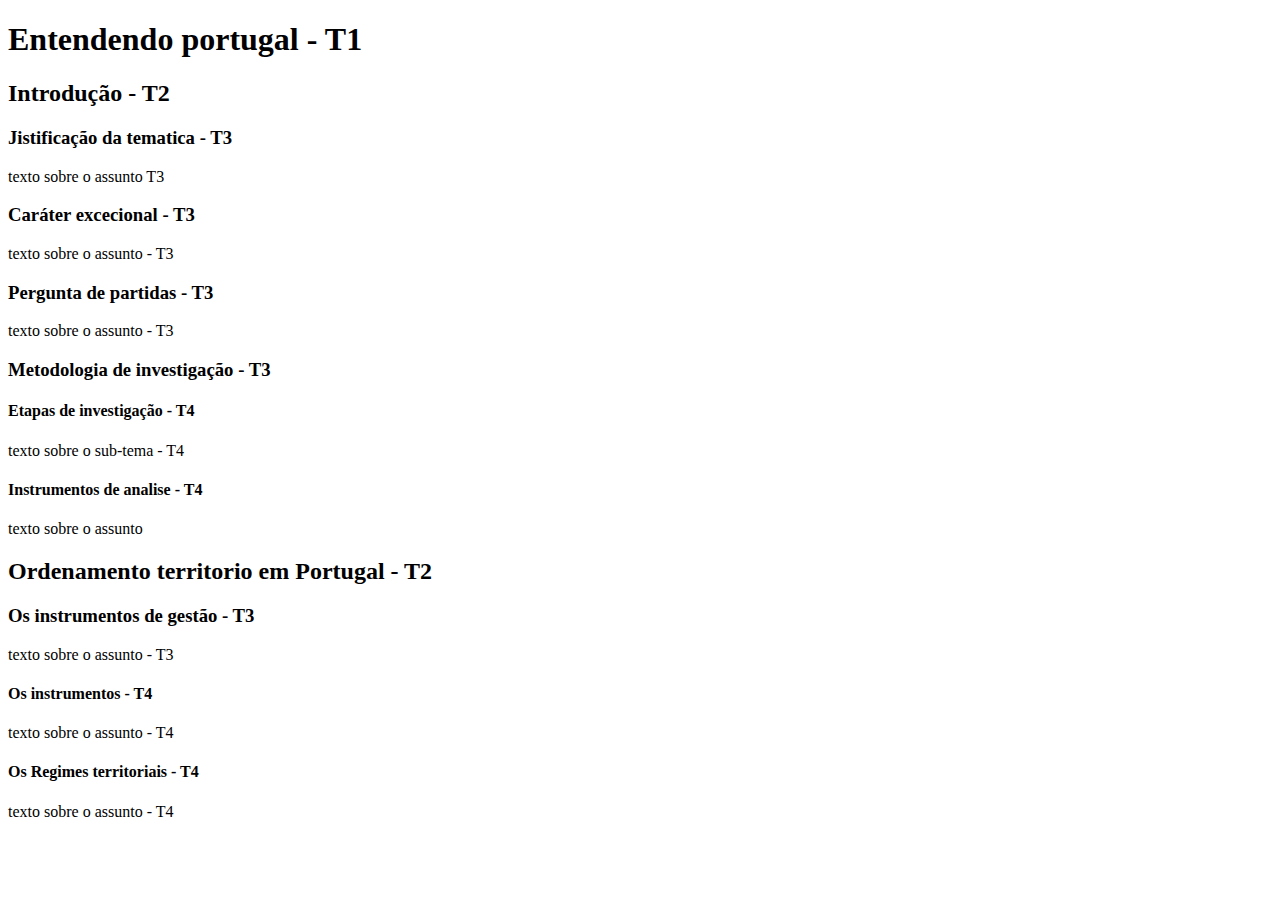
==== index.html @ 5eff7536 "primeira inclusão de conteudo" ====
<!DOCTYPE html>
<html lang="pt-br">
<head>
    <meta charset="UTF-8">
    <meta name="viewport" content="width=device-width, initial-scale=1.0">
    <link rel="shortcut icon" href="Curso-em-video.ico" type="image/x-icon">
    <title>Hierarquia de titulos</title>
</head>
<body>
    <h1>Entendendo portugal - T1 </h1>
    <h2>Introdução - T2</h2>
    <h3>Jistificação da tematica - T3</h3>
    <p>texto sobre o assunto T3</p>
    <h3>Caráter excecional - T3</h3>
    <p>texto sobre o assunto - T3</p>
    <h3>Pergunta de partidas - T3</h3>
    <p>texto sobre o assunto - T3</p>
    <h3>Metodologia de investigação - T3</h3>
    <h4>Etapas de investigação - T4</h4>
    <p>texto sobre o sub-tema - T4</p>
    <h4>Instrumentos de analise - T4</h4>
    <p>texto sobre o assunto</p>
    <h2>Ordenamento territorio em Portugal - T2</h2>
    <h3>Os instrumentos de gestão - T3</h3>
    <p>texto sobre o assunto - T3</p>
    <h4>Os instrumentos - T4</h4>
    <p>texto sobre o assunto - T4</p>
    <h4>Os Regimes territoriais - T4</h4>
    <p>texto sobre o assunto - T4</p>
    
</body>
</html>
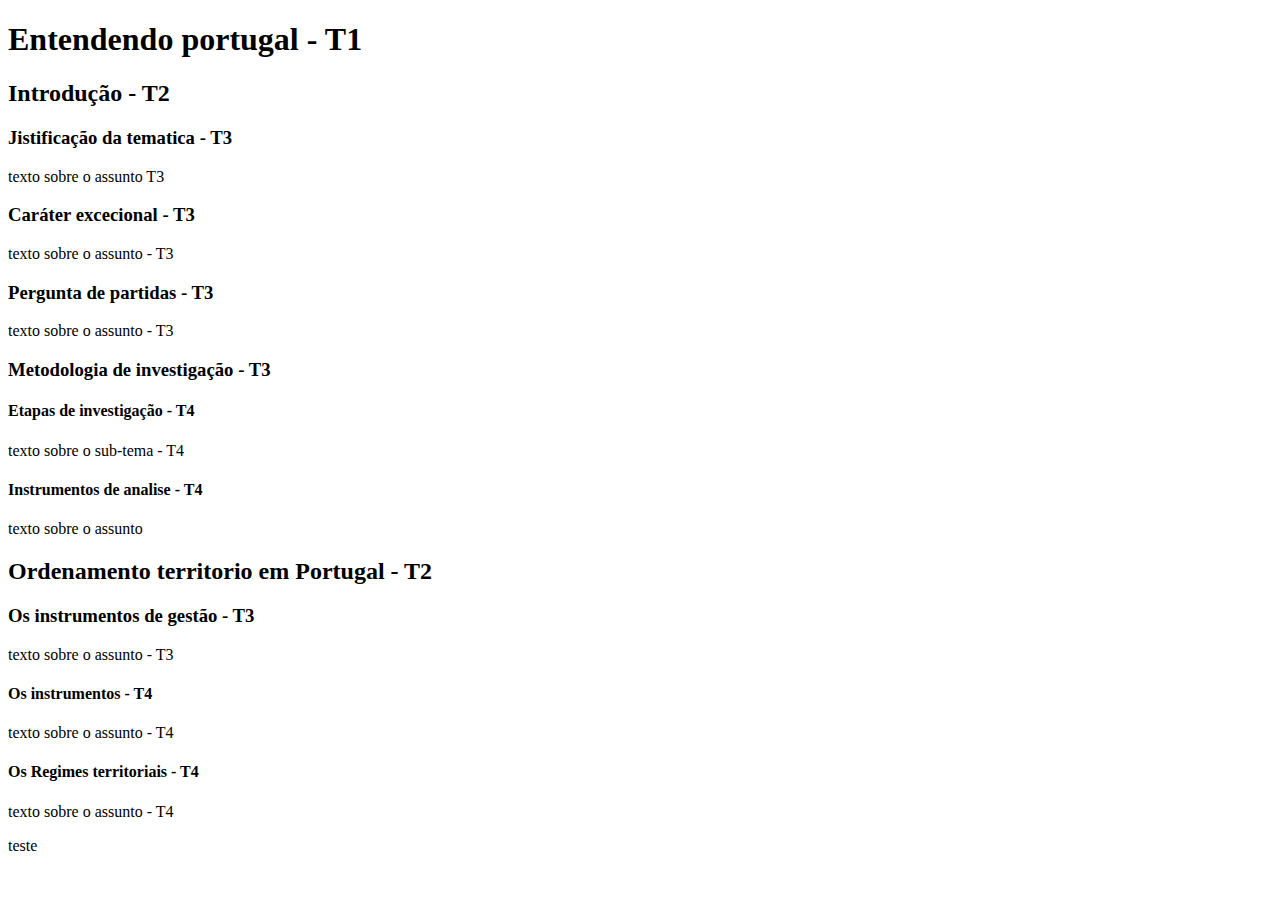
==== commit f8ff7149: "alteração de teste" ====
--- a/index.html
+++ b/index.html
@@ -27,6 +27,7 @@
     <p>texto sobre o assunto - T4</p>
     <h4>Os Regimes territoriais - T4</h4>
     <p>texto sobre o assunto - T4</p>
+    <p>teste</p>
     
 </body>
 </html>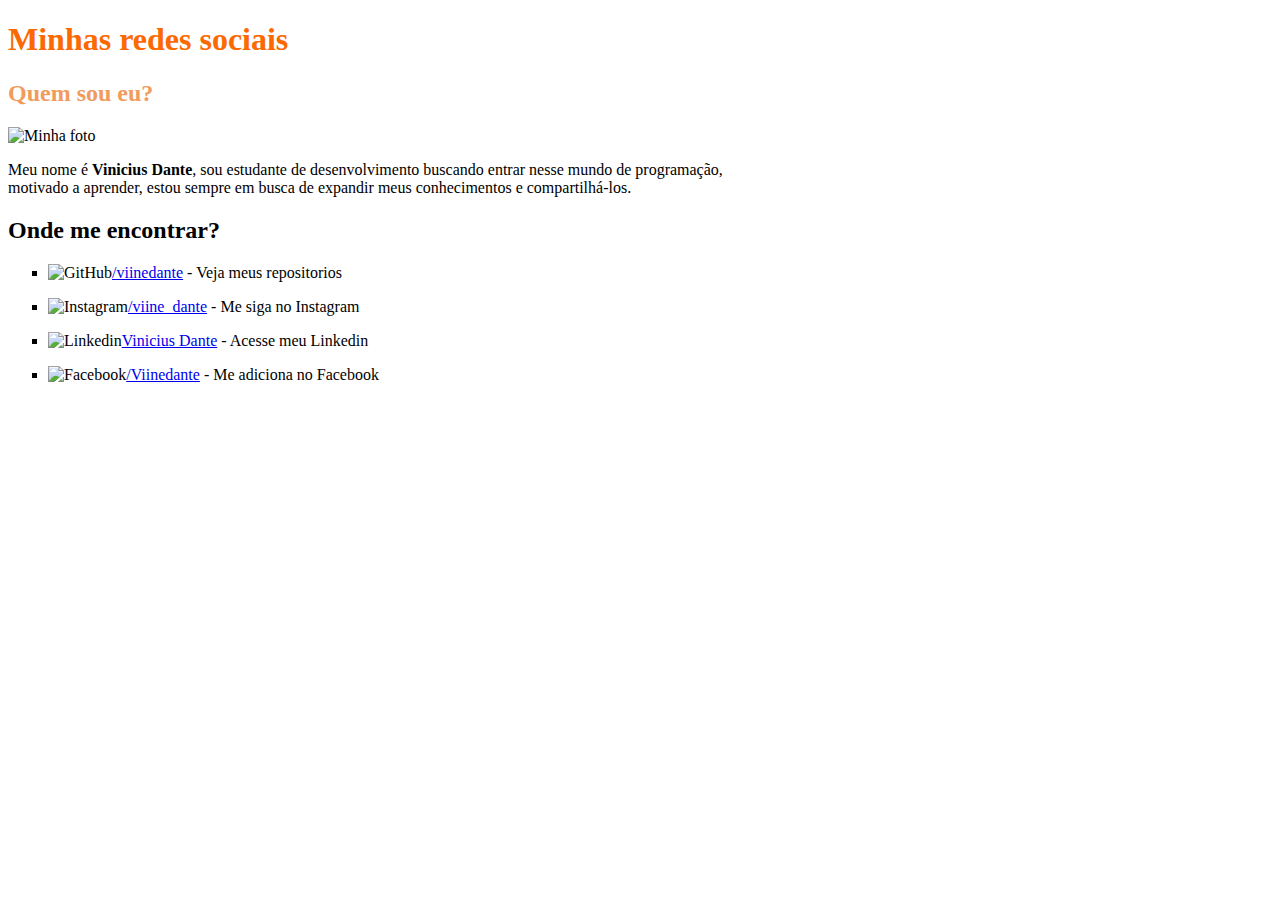
==== commit 0e0253ed: "inclusão cartão de visita" ====
--- a/index.html
+++ b/index.html
@@ -1,33 +1,22 @@
 <!DOCTYPE html>
-<html lang="pt-br">
+<html lang="pt.br">
 <head>
     <meta charset="UTF-8">
     <meta name="viewport" content="width=device-width, initial-scale=1.0">
-    <link rel="shortcut icon" href="Curso-em-video.ico" type="image/x-icon">
-    <title>Hierarquia de titulos</title>
+    <title>Minhas redes</title>
 </head>
 <body>
-    <h1>Entendendo portugal - T1 </h1>
-    <h2>Introdução - T2</h2>
-    <h3>Jistificação da tematica - T3</h3>
-    <p>texto sobre o assunto T3</p>
-    <h3>Caráter excecional - T3</h3>
-    <p>texto sobre o assunto - T3</p>
-    <h3>Pergunta de partidas - T3</h3>
-    <p>texto sobre o assunto - T3</p>
-    <h3>Metodologia de investigação - T3</h3>
-    <h4>Etapas de investigação - T4</h4>
-    <p>texto sobre o sub-tema - T4</p>
-    <h4>Instrumentos de analise - T4</h4>
-    <p>texto sobre o assunto</p>
-    <h2>Ordenamento territorio em Portugal - T2</h2>
-    <h3>Os instrumentos de gestão - T3</h3>
-    <p>texto sobre o assunto - T3</p>
-    <h4>Os instrumentos - T4</h4>
-    <p>texto sobre o assunto - T4</p>
-    <h4>Os Regimes territoriais - T4</h4>
-    <p>texto sobre o assunto - T4</p>
-    <p>teste</p>
-    
+    <h1 style="color: rgb(252, 105, 0);">Minhas redes sociais</h1>
+    <h2 style="color: rgb(241, 155, 93);">Quem sou eu?</h2>
+    <img src="foto perfil.png" alt="Minha foto">
+    <p>Meu nome é <strong>Vinicius Dante</strong>, sou estudante de desenvolvimento buscando entrar nesse mundo de programação, <br> motivado a aprender, estou sempre em busca de expandir meus conhecimentos e compartilhá-los. </p>
+    <H2>Onde me encontrar?</H2>
+    <ul type= "square">
+        <li><p><img src="icone-github.png" alt="GitHub"><a href="https://github.com/viinedante">/viinedante</a> - Veja meus repositorios</p></li>
+        <li><p><img src="icone-instagram.png" alt="Instagram"><a href="https://www.instagram.com/viine_dante/">/viine_dante</a> - Me siga no Instagram</p></li>
+        <li><p><img src="icone-linkedin.png" alt="Linkedin"><a href="https://www.linkedin.com/in/vinicius-dante-b81b66131/">Vinicius Dante</a> - Acesse meu Linkedin</p></li>
+        <li><p><img src="icone-facebook.png" alt="Facebook"><a href="https://www.facebook.com/Viinedante">/Viinedante</a> - Me adiciona no Facebook</p></li>
+    </ul>
+        
 </body>
 </html>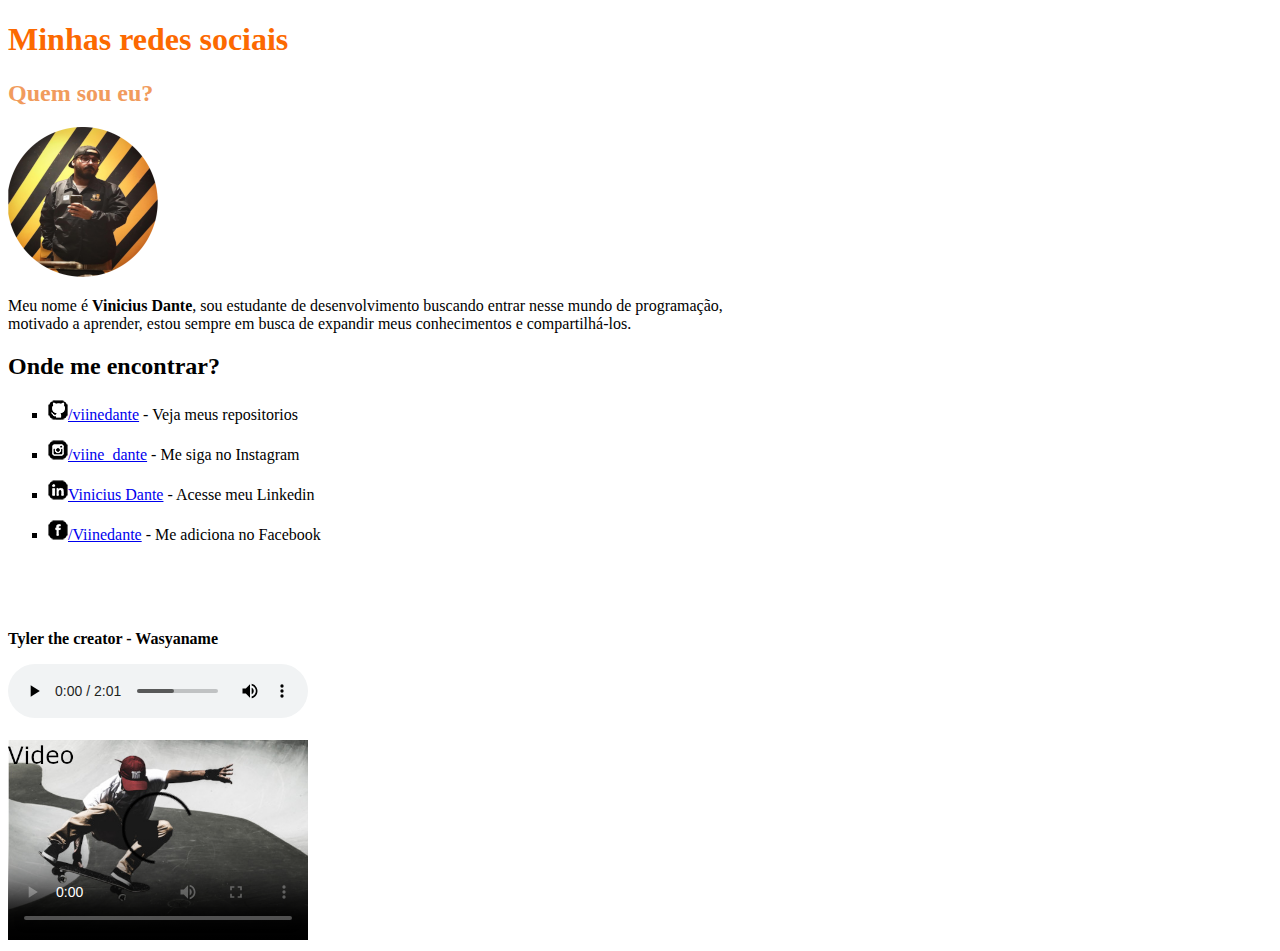
==== commit 504339c6: "inclusão do cartão de visitas" ====
--- a/index.html
+++ b/index.html
@@ -3,20 +3,33 @@
 <head>
     <meta charset="UTF-8">
     <meta name="viewport" content="width=device-width, initial-scale=1.0">
-    <title>Minhas redes</title>
+    <link rel="shortcut icon" href="favicon/favicon.ico" type="image/x-icon"> 
+   <title>Minhas redes</title>
 </head>
 <body>
     <h1 style="color: rgb(252, 105, 0);">Minhas redes sociais</h1>
     <h2 style="color: rgb(241, 155, 93);">Quem sou eu?</h2>
-    <img src="foto perfil.png" alt="Minha foto">
+    <img src="fotos/foto perfil.png" alt="Minha foto">
     <p>Meu nome é <strong>Vinicius Dante</strong>, sou estudante de desenvolvimento buscando entrar nesse mundo de programação, <br> motivado a aprender, estou sempre em busca de expandir meus conhecimentos e compartilhá-los. </p>
     <H2>Onde me encontrar?</H2>
     <ul type= "square">
-        <li><p><img src="icone-github.png" alt="GitHub"><a href="https://github.com/viinedante">/viinedante</a> - Veja meus repositorios</p></li>
-        <li><p><img src="icone-instagram.png" alt="Instagram"><a href="https://www.instagram.com/viine_dante/">/viine_dante</a> - Me siga no Instagram</p></li>
-        <li><p><img src="icone-linkedin.png" alt="Linkedin"><a href="https://www.linkedin.com/in/vinicius-dante-b81b66131/">Vinicius Dante</a> - Acesse meu Linkedin</p></li>
-        <li><p><img src="icone-facebook.png" alt="Facebook"><a href="https://www.facebook.com/Viinedante">/Viinedante</a> - Me adiciona no Facebook</p></li>
-    </ul>
+        <li><p><img src="icones-redes/icone-github.png" alt="GitHub"><a href="https://github.com/viinedante">/viinedante</a> - Veja meus repositorios</p></li>
+        <li><p><img src="icones-redes/icone-instagram.png" alt="Instagram"><a href="https://www.instagram.com/viine_dante/">/viine_dante</a> - Me siga no Instagram</p></li>
+        <li><p><img src="icones-redes/icone-linkedin.png" alt="Linkedin"><a href="https://www.linkedin.com/in/vinicius-dante-b81b66131/">Vinicius Dante</a> - Acesse meu Linkedin</p></li>
+        <li><p><img src="icones-redes/icone-facebook.png" alt="Facebook"><a href="https://www.facebook.com/Viinedante">/Viinedante</a> - Me adiciona no Facebook</p></li>
+    </ul> <br><br><br>
+    <p> <strong>Tyler the creator - Wasyaname</strong> </p>
+<audio preload="metadata" autoplay controls>
+    <source src="audio/tyler.mp3" type="audio/mpeg">
+</audio><br><br>
+
+<video width="300" poster="fotos/skate.jpg" controls>
+    <source src="video/yuri.mp4" type="video.mp4">
+    <source src="video/yuri-1.m4v" type="video.mp4">
+    <source src="video/Yuri.webm" type="video.webm">
+
+
+</video>
         
 </body>
 </html>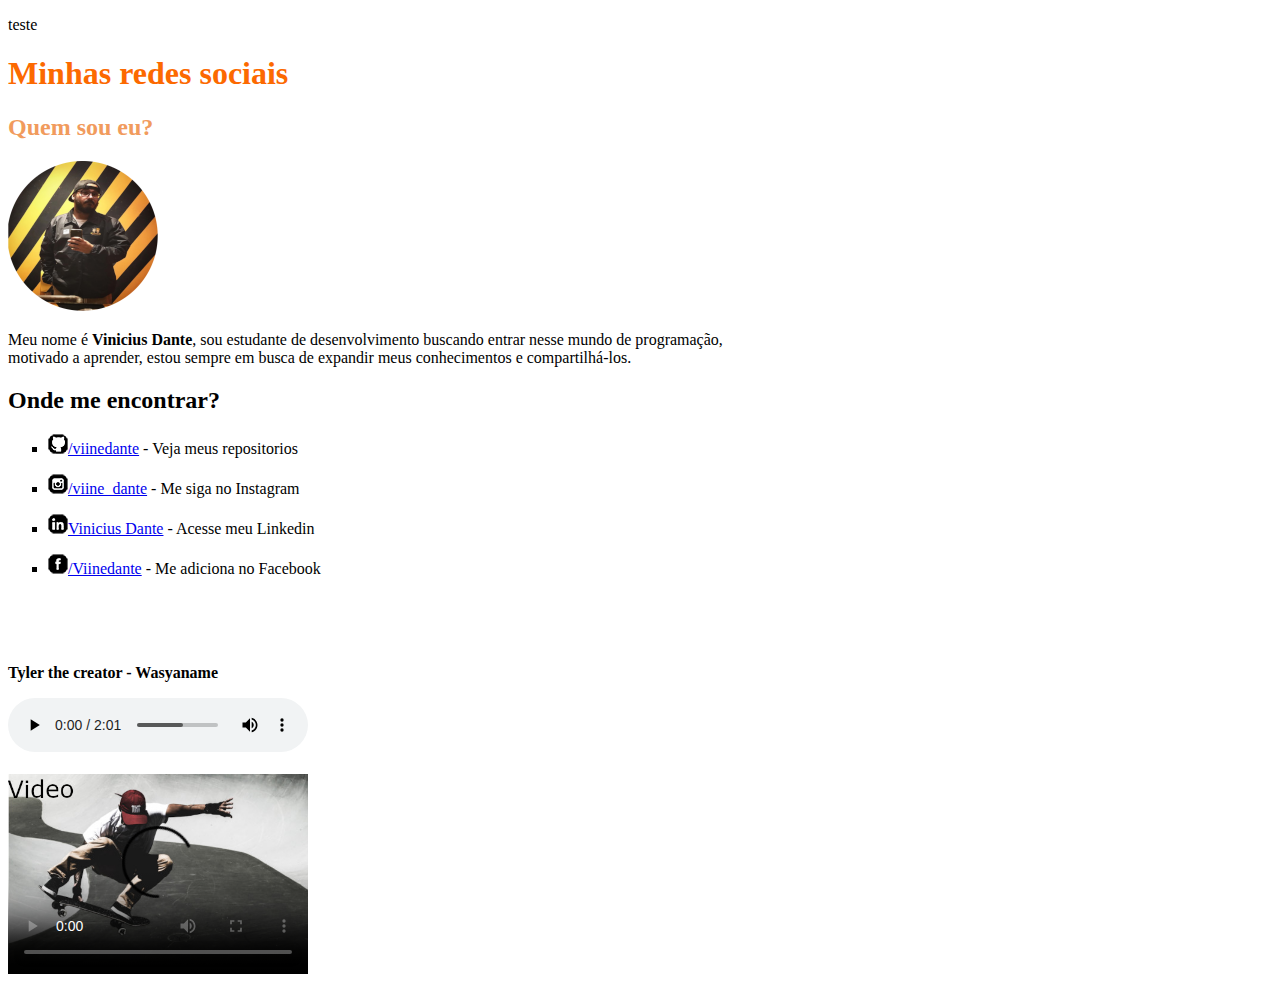
==== commit 22673706: "teste" ====
--- a/index.html
+++ b/index.html
@@ -7,6 +7,7 @@
    <title>Minhas redes</title>
 </head>
 <body>
+    <p>teste</p>
     <h1 style="color: rgb(252, 105, 0);">Minhas redes sociais</h1>
     <h2 style="color: rgb(241, 155, 93);">Quem sou eu?</h2>
     <img src="fotos/foto perfil.png" alt="Minha foto">
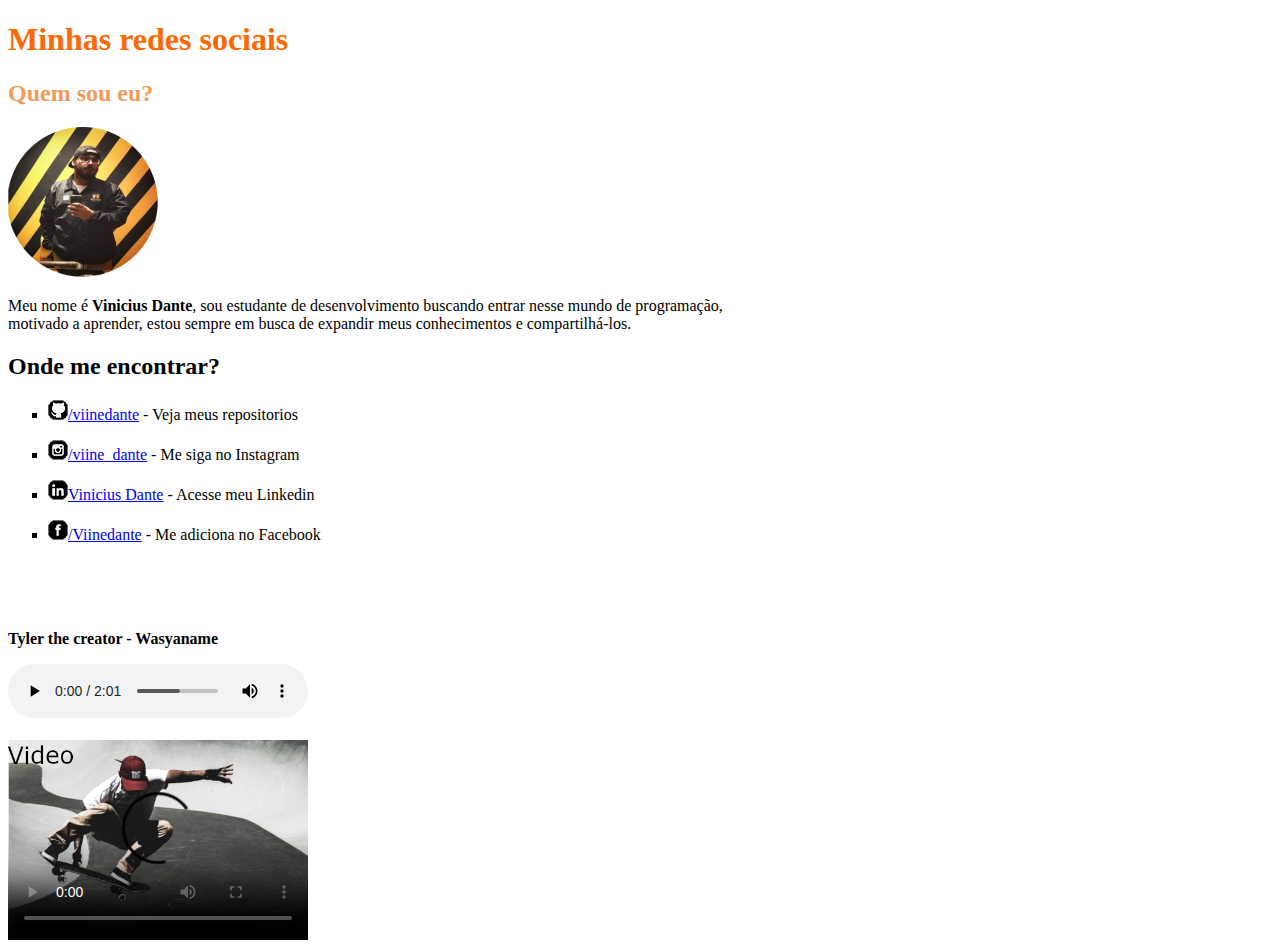
==== commit 4574e87e: "inclusão site" ====
--- a/index.html
+++ b/index.html
@@ -7,7 +7,6 @@
    <title>Minhas redes</title>
 </head>
 <body>
-    <p>teste</p>
     <h1 style="color: rgb(252, 105, 0);">Minhas redes sociais</h1>
     <h2 style="color: rgb(241, 155, 93);">Quem sou eu?</h2>
     <img src="fotos/foto perfil.png" alt="Minha foto">
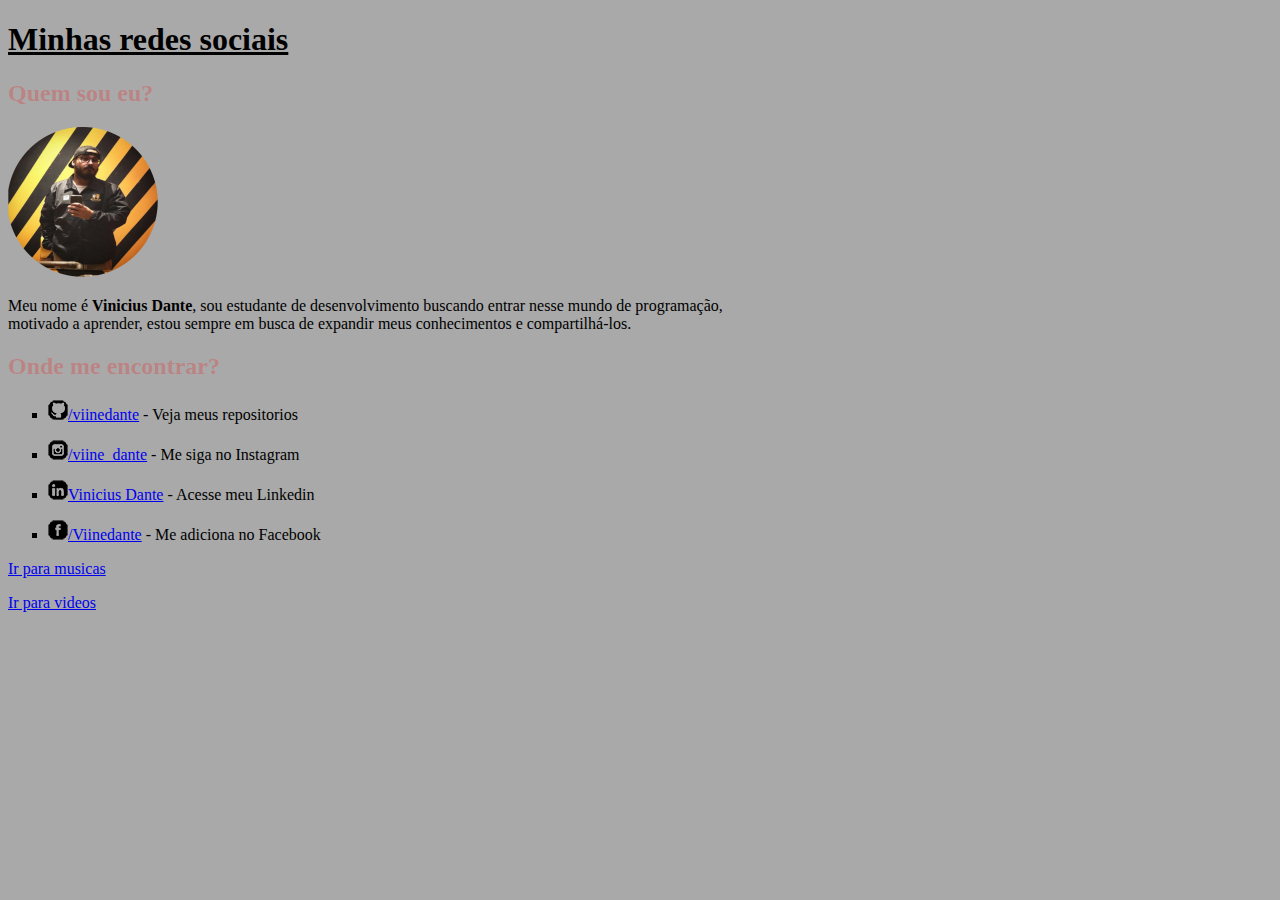
==== commit 3c200245: "inclusão de novas paginas" ====
--- a/index.html
+++ b/index.html
@@ -5,10 +5,11 @@
     <meta name="viewport" content="width=device-width, initial-scale=1.0">
     <link rel="shortcut icon" href="favicon/favicon.ico" type="image/x-icon"> 
    <title>Minhas redes</title>
+   <link rel="stylesheet" href="index.css">
 </head>
 <body>
-    <h1 style="color: rgb(252, 105, 0);">Minhas redes sociais</h1>
-    <h2 style="color: rgb(241, 155, 93);">Quem sou eu?</h2>
+    <h1>Minhas redes sociais</h1>
+    <h2>Quem sou eu?</h2>
     <img src="fotos/foto perfil.png" alt="Minha foto">
     <p>Meu nome é <strong>Vinicius Dante</strong>, sou estudante de desenvolvimento buscando entrar nesse mundo de programação, <br> motivado a aprender, estou sempre em busca de expandir meus conhecimentos e compartilhá-los. </p>
     <H2>Onde me encontrar?</H2>
@@ -17,19 +18,10 @@
         <li><p><img src="icones-redes/icone-instagram.png" alt="Instagram"><a href="https://www.instagram.com/viine_dante/">/viine_dante</a> - Me siga no Instagram</p></li>
         <li><p><img src="icones-redes/icone-linkedin.png" alt="Linkedin"><a href="https://www.linkedin.com/in/vinicius-dante-b81b66131/">Vinicius Dante</a> - Acesse meu Linkedin</p></li>
         <li><p><img src="icones-redes/icone-facebook.png" alt="Facebook"><a href="https://www.facebook.com/Viinedante">/Viinedante</a> - Me adiciona no Facebook</p></li>
-    </ul> <br><br><br>
-    <p> <strong>Tyler the creator - Wasyaname</strong> </p>
-<audio preload="metadata" autoplay controls>
-    <source src="audio/tyler.mp3" type="audio/mpeg">
-</audio><br><br>
+    </ul>
+    <p><a href="musica.html">Ir para musicas</a></p>
+    <p><a href="videos.html">Ir para videos</a></p>
 
-<video width="300" poster="fotos/skate.jpg" controls>
-    <source src="video/yuri.mp4" type="video.mp4">
-    <source src="video/yuri-1.m4v" type="video.mp4">
-    <source src="video/Yuri.webm" type="video.webm">
-
-
-</video>
         
 </body>
 </html>--- a/index.css
+++ b/index.css
@@ -0,0 +1,9 @@
+body{
+    background-color: darkgray;
+}
+h1{color: black; text-decoration-line: underline;
+
+}
+h2{color: rgba(255, 0, 0, 0.233);
+
+}
